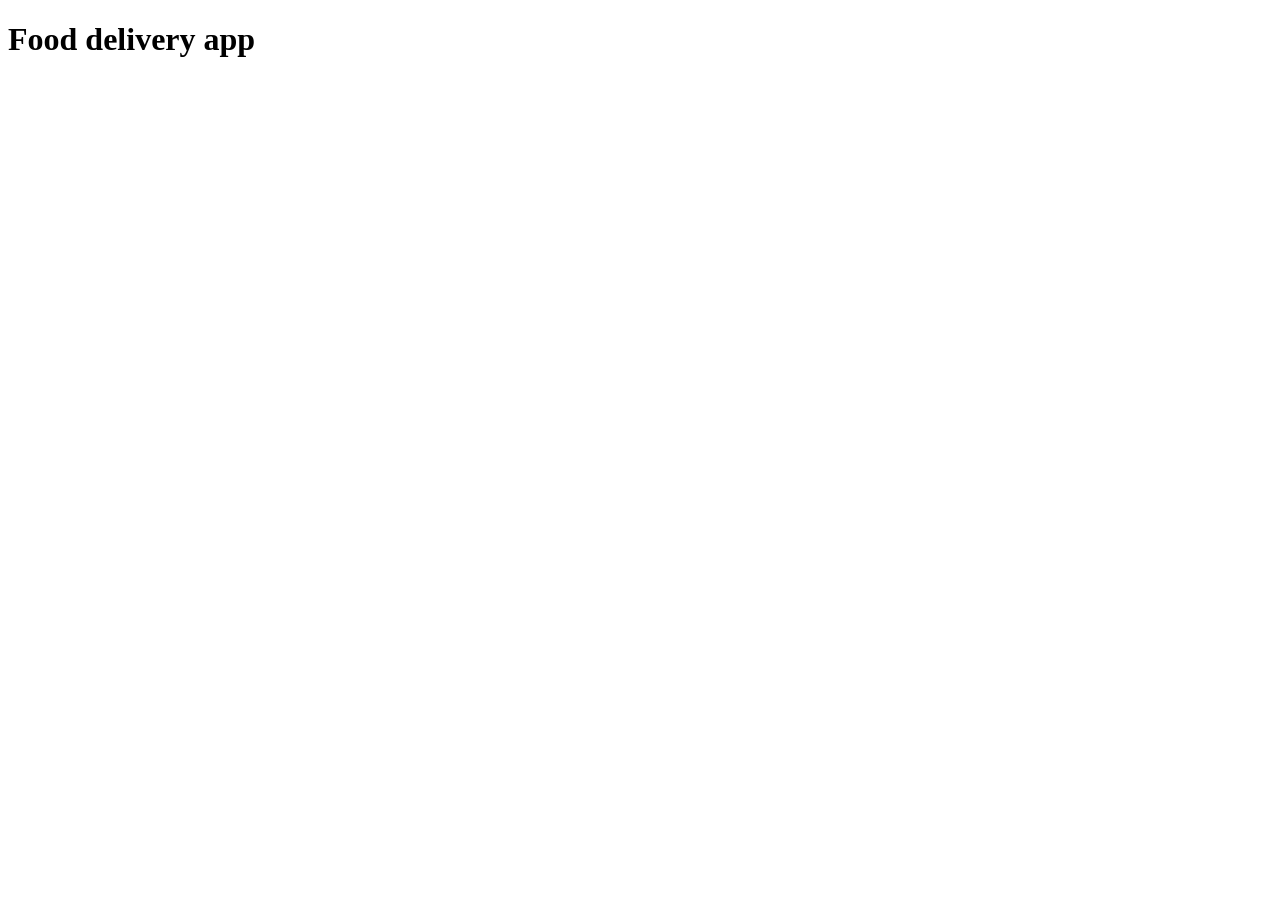
==== index.html @ ccefd63a "initial commit" ====
<!DOCTYPE html>
<html lang="en">
<head>
    <meta charset="UTF-8">
    <meta name="viewport" content="width=device-width, initial-scale=1.0">
    <title>Document</title>
</head>
<body>
    <h1>Food delivery app</h1>
</body>
</html>
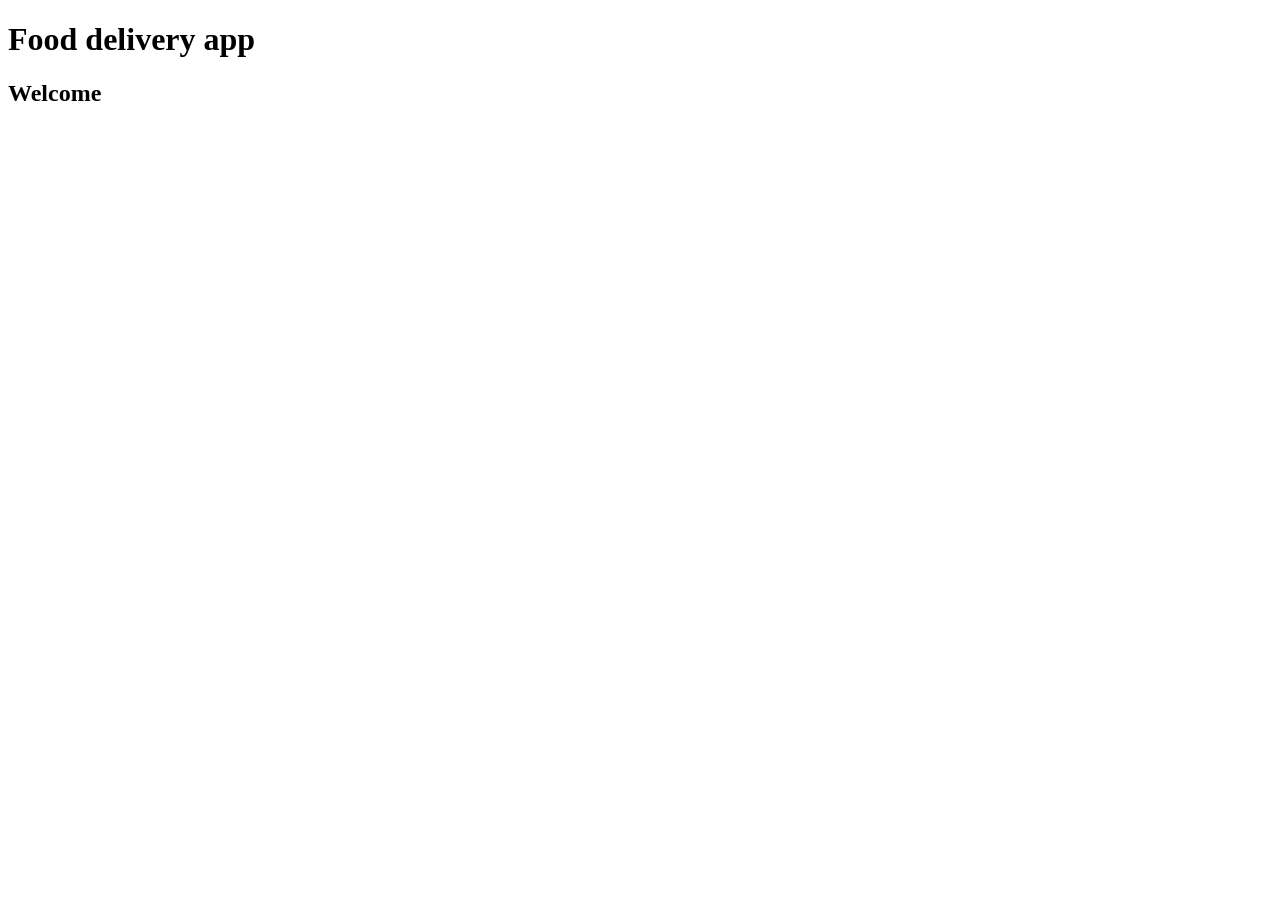
==== commit 7128fb95: "2nd commit" ====
--- a/index.html
+++ b/index.html
@@ -4,8 +4,10 @@
     <meta charset="UTF-8">
     <meta name="viewport" content="width=device-width, initial-scale=1.0">
     <title>Document</title>
+    <link rel="stylesheet" href="styles.css">
 </head>
 <body>
     <h1>Food delivery app</h1>
+    <h2>Welcome</h2>
 </body>
 </html>
